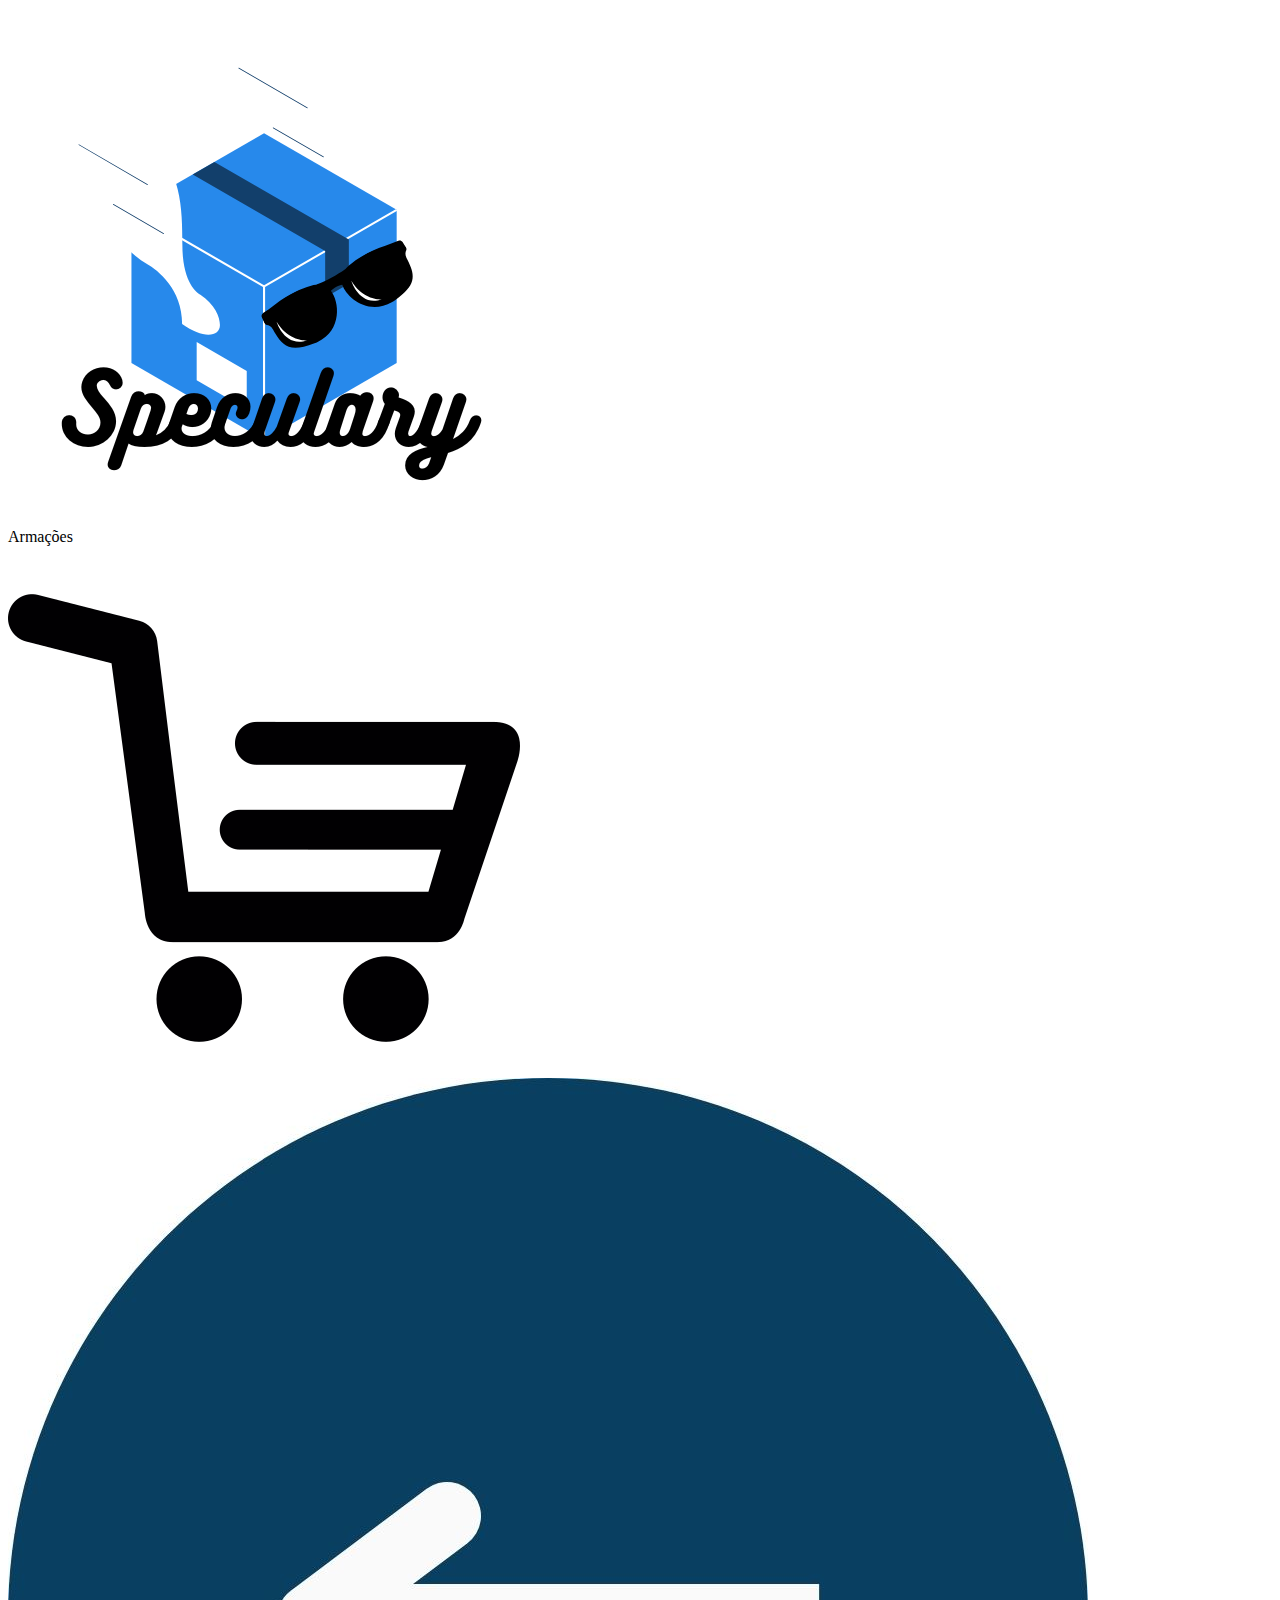
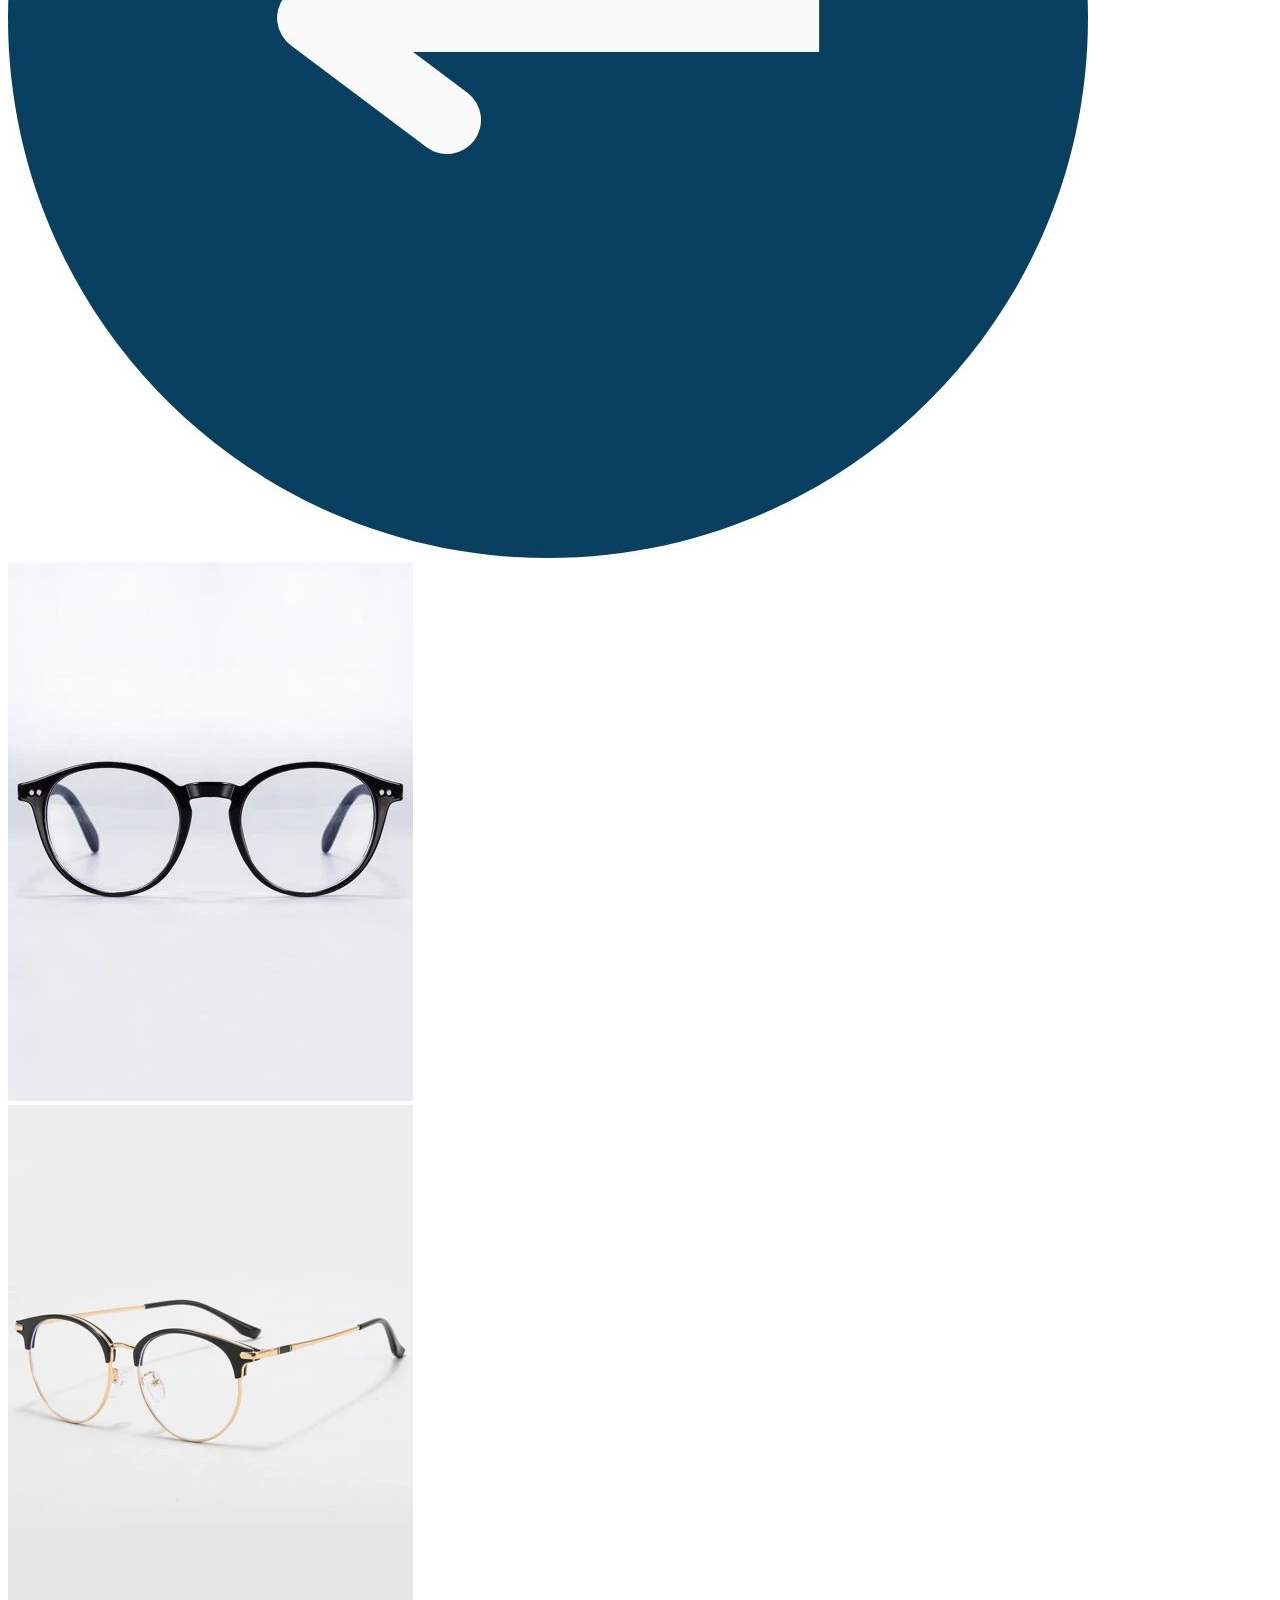
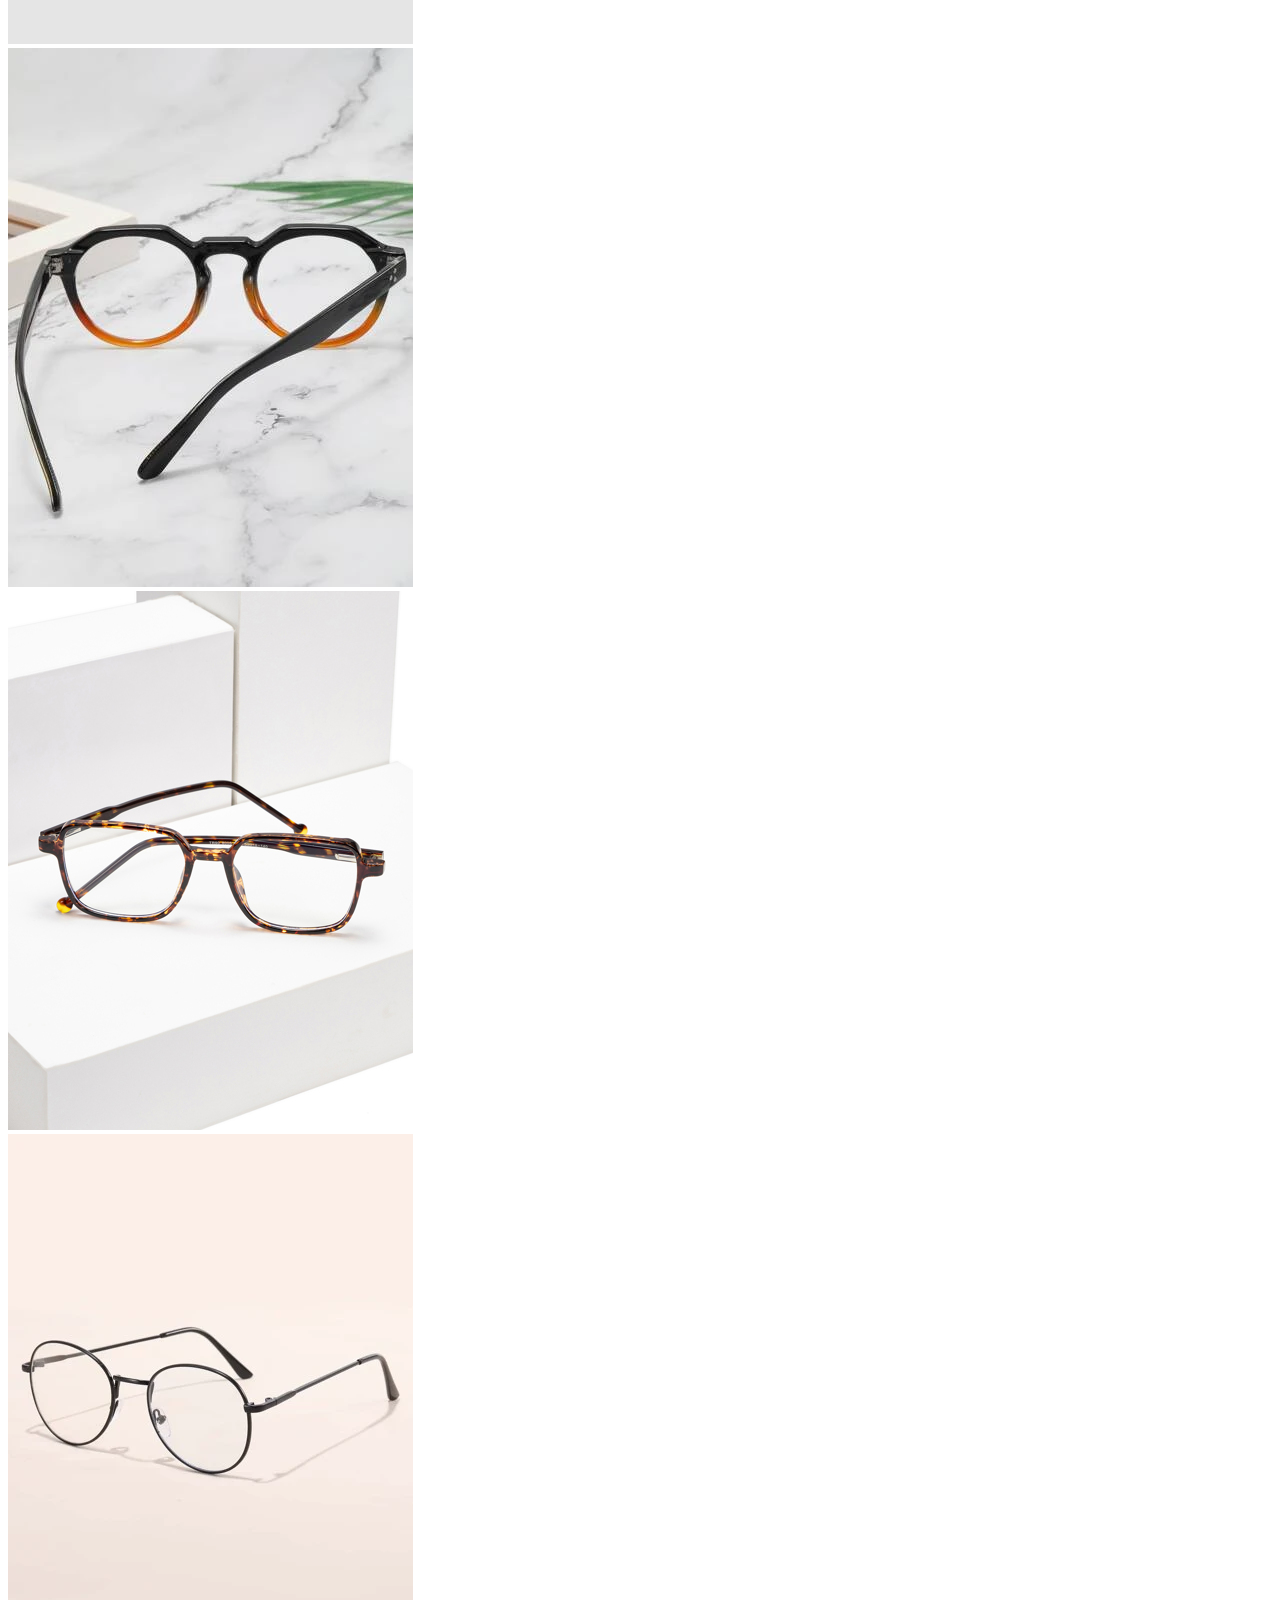
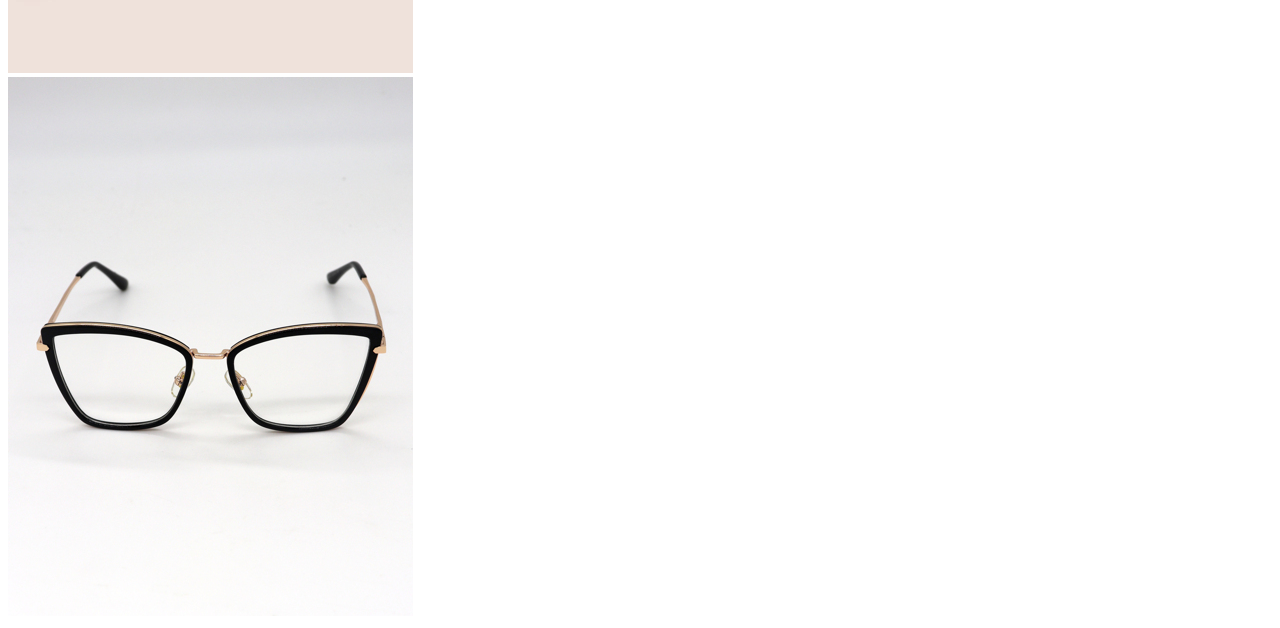
==== armacoes.html @ 8ef6424f "produtoseimagens" ====
<!DOCTYPE html>
<html lang="pt-br">
<head>
    <meta charset="UTF-8">
    <meta http-equiv="X-UA-Compatible" content="IE=edge">
    <meta name="viewport" content="width=device-width, initial-scale=1.0">
    <title>Speculary</title>
    <!--ICON NA GUIA-->
    <link rel="icon" href="imagensTelaInicial/logo.png">
    <link rel="stylesheet" href="produtos.css">
</head>
<body>
    <!--NAVBAR DE CIMA-->


    <nav>
        <div class="esquerda"><img src="imagensCategoria/logoetexto.png" class="logo"></div>
        <div class="centro"><p>Armações</p></div>
        <div class="direita"><img src="imagensCategoria/carrinho.png" class="carrinho"></div>
    </nav>
   <div class="tudo">
    <div class="setaDiv">
        <a href="telaInicial.html"><img src="imagensLogin/setaespeculary.jpg" class="seta"></a>
    </div>
        <div class="principal">

            <div class="divisao">
                <div class="produtos"><img class="imagens" src="imagensProdutos/armacao1.jpg" alt=""></lentes></div>
                <div class="produtos"><img class="imagens" src="imagensProdutos/armacao2.jpg" alt=""></div>
                <div class="produtos"><img class="imagens" src="imagensProdutos/armacao3.jpg" alt=""></div>
            </div>

            <div class="divisao">
                <div class="produtos"><img class="imagens" src="imagensProdutos/armacao4.jpg" alt=""></div>
                <div class="produtos"><img class="imagens" src="imagensProdutos/armacao5.jpg" alt=""></div>
                <div class="produtos"><img class="imagens" src="imagensProdutos/armacao6.jpg" alt=""></div>
            </div>
        </div>
    </div>
</body>
</html>
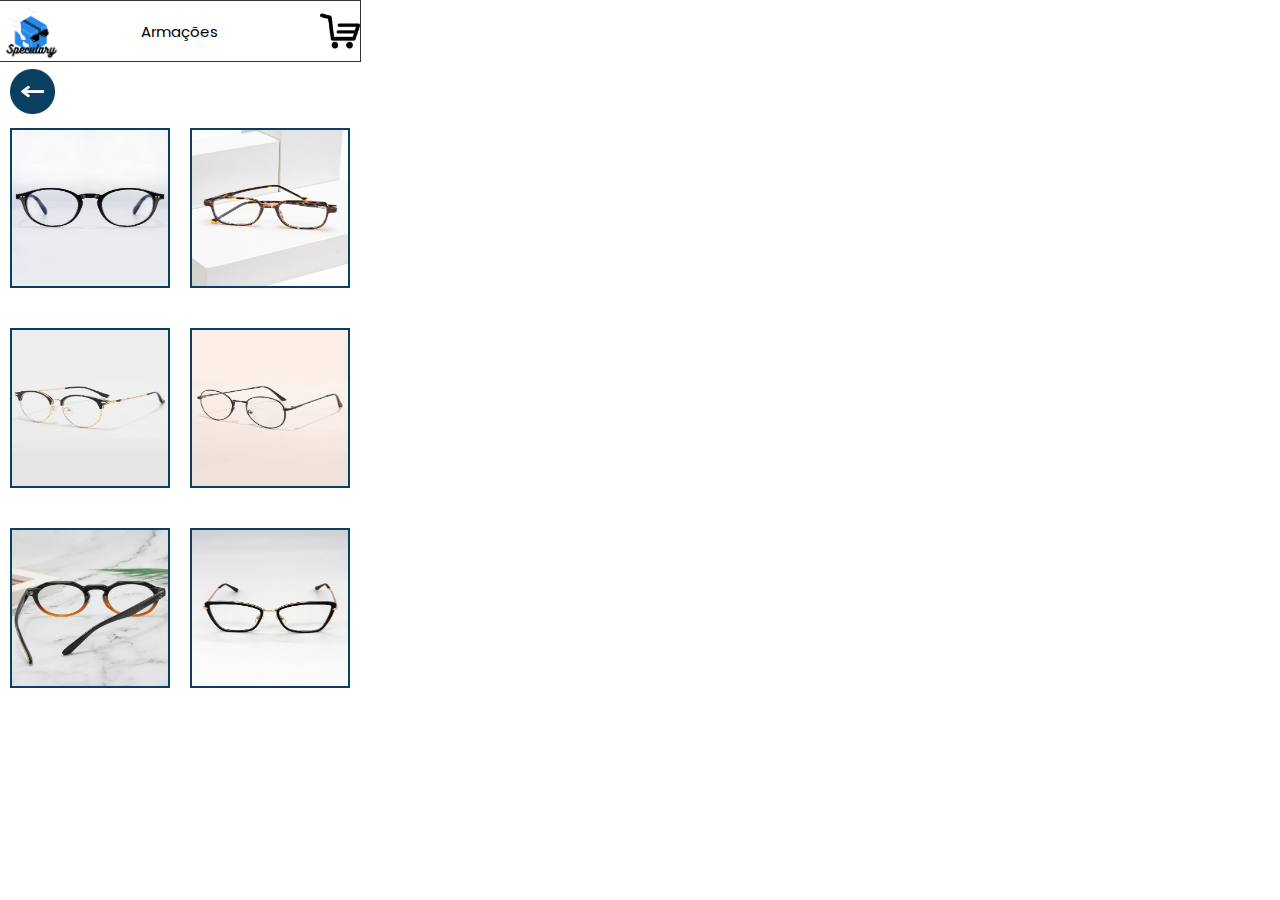
==== commit 73ae172e: "produtos2" ====
--- a/armacoes.html
+++ b/armacoes.html
@@ -7,7 +7,7 @@
     <title>Speculary</title>
     <!--ICON NA GUIA-->
     <link rel="icon" href="imagensTelaInicial/logo.png">
-    <link rel="stylesheet" href="produtos.css">
+    <link rel="stylesheet" href="EstiloProdutos.css">
 </head>
 <body>
     <!--NAVBAR DE CIMA-->
--- a/EstiloProdutos.css
+++ b/EstiloProdutos.css
@@ -0,0 +1,127 @@
+@import url('https://fonts.googleapis.com/css2?family=Poppins&display=swap');
+*{
+    font-family: 'Poppins', sans-serif;
+    cursor: default;
+    margin: 0;
+    padding: 0;
+}
+/*CONFIGURAÇÃO PARA OS LINK*/
+a {
+    text-decoration: none;
+    color: black;
+}
+body
+{
+    justify-content: space-around;
+    align-items: center;
+    display: flex;
+    background-color: white;
+    flex-direction: column;
+    overflow: hidden;
+    position: fixed;
+    height: 740px;
+    width: 360px;
+}   
+
+/*NAVBAR DE CIMA*/
+nav {
+    border: solid #333 1px;
+    display: flex;
+    align-items: center;
+    align-content: center;
+    justify-items: center;
+    justify-content: space-between;
+    width: 100%;
+    background-color: #fff;
+}
+.esquerda
+{
+    width: 33%;
+    height: 60px;
+}
+.logo
+{
+    width: 60px;
+    height: 60px;
+}
+.direita
+{
+    width: 33%;
+    height: 60px;
+    align-items: center;
+    align-content: center;
+    justify-content: right;
+    display: flex;
+}
+.centro
+{
+    width: 33%;
+    height: 60px;
+    align-items: center;
+    align-content: center;
+    justify-content: center;
+    justify-items: center;
+    display: flex;
+    font-size: 15px;
+}
+.carrinho
+{
+    width: 40px;
+    height: 40px;
+}
+.tudo
+{
+        width: 100%;
+        height: 700px;
+        display: flex;
+        flex-direction: column;
+        justify-content: space-around;
+        justify-items: center;
+        align-items: center;
+        align-content: center;
+}
+.principal
+{
+    width: 100%;
+    height: 650px;
+    display: flex;
+    flex-direction: row;
+    justify-content: space-around;
+    justify-items: center;
+    align-items: center;
+    align-content: center;
+}
+.divisao
+{
+    width: 150px;
+    height: 600px;
+    display: flex;
+    flex-direction: column;
+    justify-content: space-around;
+    justify-items: center;
+    align-items: center;
+    align-content: center;
+}
+.produtos
+{
+    width: 160px;
+    height: 160px;
+    background-color: #093F61;
+    justify-content: center;
+    align-items: center;
+    display: flex;
+}
+
+.seta{
+    width: 45px;
+    height: 45px;
+    position: absolute;
+    right: 305px;
+
+}
+.imagens
+{
+    width: 156px;
+    height: 156px;
+}
+/*NAVBAR DE BAIXO*/